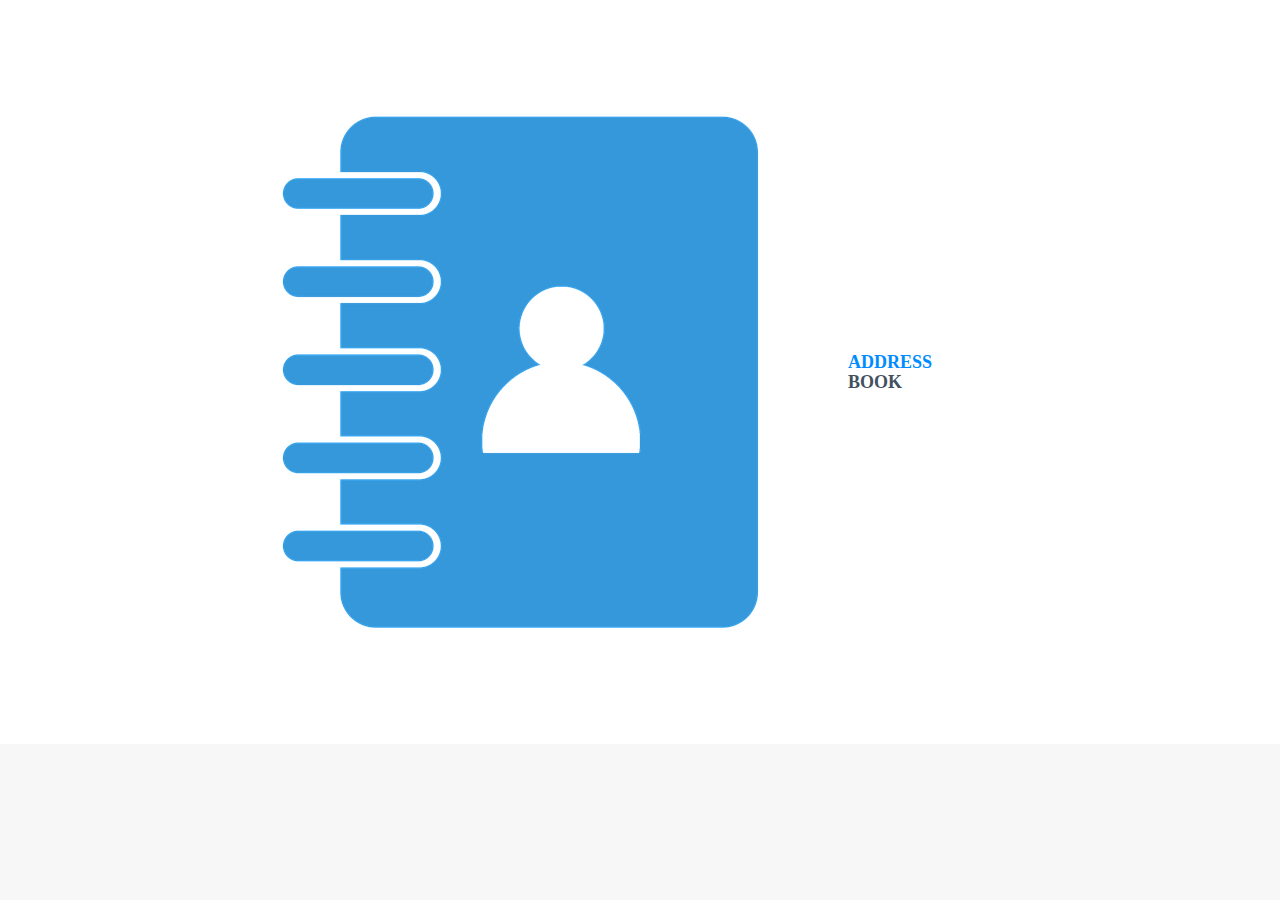
==== html/index.html @ 62e6a940 "Added:creating addressbook app from UI" ====
<!DOCTYPE html>
<html lang="en">

<head>
    <meta charset="UTF-8">
    <meta http-equiv="X-UA-Compatible" content="IE=edge">
    <meta name="viewport" content="width=device-width, initial-scale=1.0">
    <title>Document</title>
    <link rel="stylesheet" href="../css/style.css">
    <link href="https://fonts.googleapis.com/css2?family=Roboto:wght@300;400;500;600&display=swap">
</head>

<body>
    <header class="header-text">
        <div class="logo-content">
            <img src="../assets/icons/addressbook.png" alt="logo">
            <div>
                <span class="add-text">ADDRESS</span><br>
                <span class="book-text">BOOK</span>
            </div>
        </div>
    </header>

</body>

</html>
---- css/style.css ----
body{
    margin: 0;
    height: 100%;
    font-family: sans-serif;
    background-color: #f7f7f7;
}

.header-text{
    padding: 12px 0;
    background-color: #ffffff;
    display: flex;
    flex-direction: row;
    justify-content: center;
    align-items: center;
    border: 0px solid #008CFF;
}

.logo-content {
    display: flex;
    flex-direction: row;
    align-items: center;
    border: 0px solid #008CFF;
    width:80%;
}

.logo-img{
    border: solid 0px #42515f;
}

.add-text {
    text-align: left;
    font: normal normal bold 18px/20px Montserrat;
    letter-spacing: 0px;
    color: #008CFF;
    text-transform: uppercase;
}

.book-text {
    top: 25px;
    text-align: left;
    font: normal normal bold 18px/20px Montserrat;
    letter-spacing: 0px;
    color: #42515F;
    text-transform: uppercase;
}

*{
    box-sizing:border-box;
}
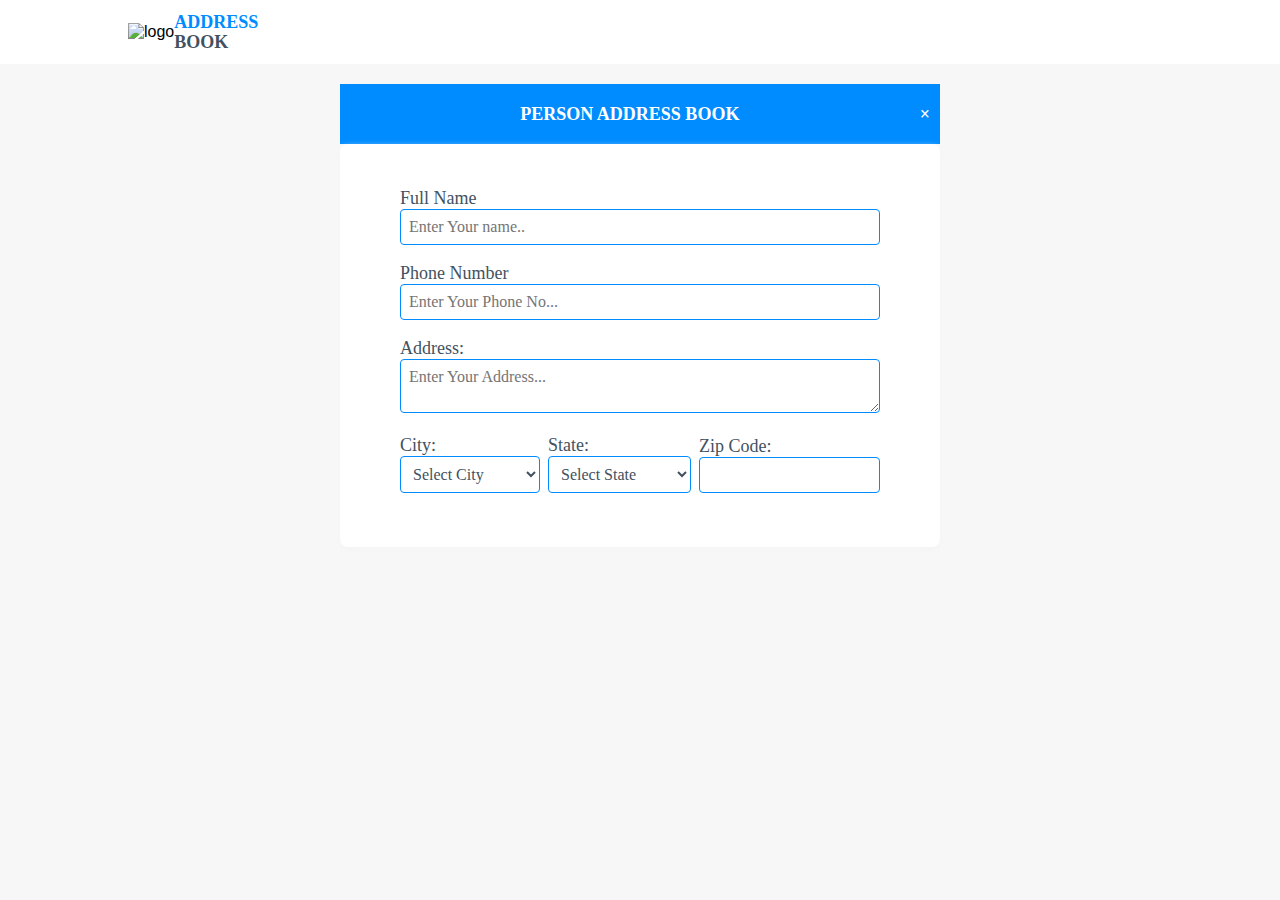
==== commit 01c51430: "Added:add form input field" ====
--- a/html/index.html
+++ b/html/index.html
@@ -13,14 +13,64 @@
 <body>
     <header class="header-text">
         <div class="logo-content">
-            <img src="../assets/icons/addressbook.png" alt="logo">
+            <img src="../assets/adressbookimage.png" alt="logo">
             <div>
                 <span class="add-text">ADDRESS</span><br>
                 <span class="book-text">BOOK</span>
             </div>
         </div>
     </header>
+    <header class="heading">
+        Person Address Book
+        <span class="close">&times;</span>
+    </header>
 
+    <div class="">
+        <form class="form">
+            <div>
+                <label class="label text" for="name">Full Name</label>
+                <input class="input" type="text" id="name" name="name" placeholder="Enter Your name.." required>
+            </div>
+            <br>
+            <div>
+                <label class="label text" for="phone">Phone Number</label><br>
+                <input class="input" type="text" id="phone" name="phone" placeholder="Enter Your Phone No..." required>
+            </div>
+            <br>
+            <div>
+                <label class="label text" for="address">Address:</label>
+                <textarea class="input" id="address" name="address" placeholder="Enter Your Address..."
+                    required></textarea>
+            </div>
+            <br>
+            <div class="row-content">
+                <div>
+                    <label class="label text" for="city">City:</label>
+                    <select name="city" id="city" required>
+                        <option value='' selected='selected'>Select City</option>
+                        <option value="Nashik">Nashik</option>
+                        <option value="Ujjain">Ujjain</option>
+                        <option value="Ambala">Ambala</option>
+                    </select>
+                </div>
+                &nbsp;&nbsp;
+                <div>
+                    <label class="label text" for="state">State:</label>
+                    <select name="state" id="state" required>
+                        <option value='' selected='selected'>Select State</option>
+                        <option value="Maharashtra">Maharashtra</option>
+                        <option value="MadhyaPradesh">MadhyaPradesh</option>
+                        <option value="Punjab">Punjab</option>
+                    </select>
+                </div>
+                &nbsp;&nbsp;
+                <div>
+                    <label class="label text" for="zip">Zip Code:</label>
+                    <input class="input" type="text" id="zipcode" name="zipcode" placeholder=" " required>
+                </div>
+            </div>
+        </form>
+    </div>
 </body>
 
 </html>
--- a/css/style.css
+++ b/css/style.css
@@ -46,4 +46,204 @@
 
 *{
     box-sizing:border-box;
-}+}
+
+.heading {
+    text-align: center;
+    text-transform: uppercase;
+    margin-top: 20px;
+    background: #008CFF;
+    padding: 20px 0px;
+    color: #ffffff;
+    font: normal normal bold 18px/20px Montserrat;
+    max-width: 600px;
+    margin: 0px auto;
+    margin-top: 20px;
+}
+
+.close {
+    float: right;
+    cursor: pointer;
+    margin-right: 10px;
+    color: #ffffff;
+}
+
+.form {
+    width: 100%;
+    padding: 44px 60px;
+    margin-top: 10px;
+    background: #ffffff 0% 0% no-repeat padding-box;
+    box-shadow: 0px 3px 6px #f5f5f5;
+    border-radius: 8px;
+    opacity: 1;
+    justify-content: center;
+    max-width: 600px;
+    margin: 0px auto;
+    font: normal normal normal 16px Roboto;
+}
+
+label {
+    display: inline-block;
+    min-width: 140px;
+}
+
+.text {
+    font-size: 18px;
+    color: #42525f;
+    opacity: 1;
+    font-family: Roboto;
+}
+
+.input {
+    width: 100%;
+    padding: 8px;
+    border: 1px solid #008CFF;
+    border-radius: 4px;
+    resize: vertical;
+    font: normal normal normal 16px Roboto;
+    letter-spacing: 0px;
+}
+
+.row-content {
+    display: flex;
+    flex-direction: row;
+    margin-bottom: 10px;
+    align-items: center;
+    border: 0px solid green;
+}
+
+select {
+    width: 100%;
+    padding: 8px;
+    border: 1px solid #008CFF;
+    border-radius: 4px;
+    resize: vertical;
+    font: normal normal normal 16px Roboto;
+    letter-spacing: 0px;
+    color: #42515f;
+    background-color: transparent;
+}body{
+    margin: 0;
+    height: 100%;
+    font-family: sans-serif;
+    background-color: #f7f7f7;
+}
+
+.header-text{
+    padding: 12px 0;
+    background-color: #ffffff;
+    display: flex;
+    flex-direction: row;
+    justify-content: center;
+    align-items: center;
+    border: 0px solid #008CFF;
+}
+
+.logo-content {
+    display: flex;
+    flex-direction: row;
+    align-items: center;
+    border: 0px solid #008CFF;
+    width:80%;
+}
+
+.logo-img{
+    border: solid 0px #42515f;
+}
+
+.add-text {
+    text-align: left;
+    font: normal normal bold 18px/20px Montserrat;
+    letter-spacing: 0px;
+    color: #008CFF;
+    text-transform: uppercase;
+}
+
+.book-text {
+    top: 25px;
+    text-align: left;
+    font: normal normal bold 18px/20px Montserrat;
+    letter-spacing: 0px;
+    color: #42515F;
+    text-transform: uppercase;
+}
+
+*{
+    box-sizing:border-box;
+}
+
+.heading {
+    text-align: center;
+    text-transform: uppercase;
+    margin-top: 20px;
+    background: #008CFF;
+    padding: 20px 0px;
+    color: #ffffff;
+    font: normal normal bold 18px/20px Montserrat;
+    max-width: 600px;
+    margin: 0px auto;
+    margin-top: 20px;
+}
+
+.close {
+    float: right;
+    cursor: pointer;
+    margin-right: 10px;
+    color: #ffffff;
+}
+
+.form {
+    width: 100%;
+    padding: 44px 60px;
+    margin-top: 10px;
+    background: #ffffff 0% 0% no-repeat padding-box;
+    box-shadow: 0px 3px 6px #f5f5f5;
+    border-radius: 8px;
+    opacity: 1;
+    justify-content: center;
+    max-width: 600px;
+    margin: 0px auto;
+    font: normal normal normal 16px Roboto;
+}
+
+label {
+    display: inline-block;
+    min-width: 140px;
+}
+
+.text {
+    font-size: 18px;
+    color: #42525f;
+    opacity: 1;
+    font-family: Roboto;
+}
+
+.input {
+    width: 100%;
+    padding: 8px;
+    border: 1px solid #008CFF;
+    border-radius: 4px;
+    resize: vertical;
+    font: normal normal normal 16px Roboto;
+    letter-spacing: 0px;
+}
+
+.row-content {
+    display: flex;
+    flex-direction: row;
+    margin-bottom: 10px;
+    align-items: center;
+    border: 0px solid green;
+}
+
+select {
+    width: 100%;
+    padding: 8px;
+    border: 1px solid #008CFF;
+    border-radius: 4px;
+    resize: vertical;
+    font: normal normal normal 16px Roboto;
+    letter-spacing: 0px;
+    color: #42515f;
+    background-color: transparent;
+} 
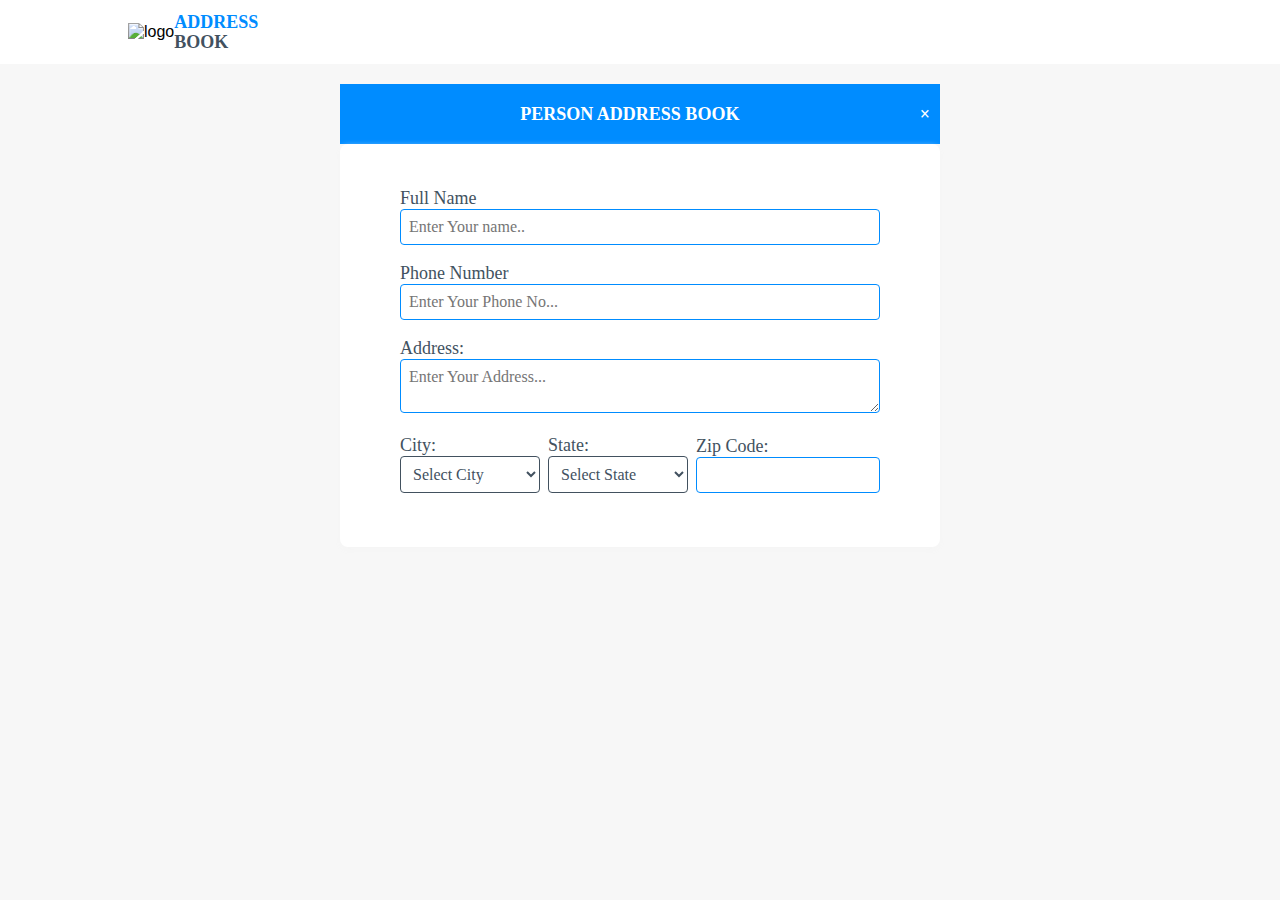
==== commit 4ddcc1cf: "Added:check for form input valid or not" ====
--- a/html/index.html
+++ b/html/index.html
@@ -7,7 +7,7 @@
     <meta name="viewport" content="width=device-width, initial-scale=1.0">
     <title>Document</title>
     <link rel="stylesheet" href="../css/style.css">
-    <link href="https://fonts.googleapis.com/css2?family=Roboto:wght@300;400;500;600&display=swap">
+    <script type="text/javascript" src="../javascript/formvalidation.js"></script>
 </head>
 
 <body>
@@ -30,17 +30,19 @@
             <div>
                 <label class="label text" for="name">Full Name</label>
                 <input class="input" type="text" id="name" name="name" placeholder="Enter Your name.." required>
+                <error-output class="text-error" for="name"></error-output>
             </div>
             <br>
             <div>
                 <label class="label text" for="phone">Phone Number</label><br>
                 <input class="input" type="text" id="phone" name="phone" placeholder="Enter Your Phone No..." required>
+                <error-output class="phone-error" for="phone"></error-output>
             </div>
             <br>
             <div>
                 <label class="label text" for="address">Address:</label>
-                <textarea class="input" id="address" name="address" placeholder="Enter Your Address..."
-                    required></textarea>
+                <textarea class="input" id="address" name="address" placeholder="Enter Your Address..." required></textarea>
+                <error-output class="address-error" for="address"></error-output>
             </div>
             <br>
             <div class="row-content">
@@ -48,8 +50,8 @@
                     <label class="label text" for="city">City:</label>
                     <select name="city" id="city" required>
                         <option value='' selected='selected'>Select City</option>
-                        <option value="Nashik">Nashik</option>
-                        <option value="Ujjain">Ujjain</option>
+                        <option value="Faridabad">Faridabad</option>
+                        <option value="Delhi">Delhi</option>
                         <option value="Ambala">Ambala</option>
                     </select>
                 </div>
@@ -58,8 +60,8 @@
                     <label class="label text" for="state">State:</label>
                     <select name="state" id="state" required>
                         <option value='' selected='selected'>Select State</option>
-                        <option value="Maharashtra">Maharashtra</option>
-                        <option value="MadhyaPradesh">MadhyaPradesh</option>
+                        <option value="Haryana">Haryana</option>
+                        <option value="Delhi">Delhi</option>
                         <option value="Punjab">Punjab</option>
                     </select>
                 </div>
--- a/css/style.css
+++ b/css/style.css
@@ -93,7 +93,6 @@
     opacity: 1;
     font-family: Roboto;
 }
-
 .input {
     width: 100%;
     padding: 8px;
@@ -115,135 +114,11 @@
 select {
     width: 100%;
     padding: 8px;
-    border: 1px solid #008CFF;
+    border: 1px solid;
     border-radius: 4px;
     resize: vertical;
     font: normal normal normal 16px Roboto;
     letter-spacing: 0px;
     color: #42515f;
     background-color: transparent;
-}body{
-    margin: 0;
-    height: 100%;
-    font-family: sans-serif;
-    background-color: #f7f7f7;
 }
-
-.header-text{
-    padding: 12px 0;
-    background-color: #ffffff;
-    display: flex;
-    flex-direction: row;
-    justify-content: center;
-    align-items: center;
-    border: 0px solid #008CFF;
-}
-
-.logo-content {
-    display: flex;
-    flex-direction: row;
-    align-items: center;
-    border: 0px solid #008CFF;
-    width:80%;
-}
-
-.logo-img{
-    border: solid 0px #42515f;
-}
-
-.add-text {
-    text-align: left;
-    font: normal normal bold 18px/20px Montserrat;
-    letter-spacing: 0px;
-    color: #008CFF;
-    text-transform: uppercase;
-}
-
-.book-text {
-    top: 25px;
-    text-align: left;
-    font: normal normal bold 18px/20px Montserrat;
-    letter-spacing: 0px;
-    color: #42515F;
-    text-transform: uppercase;
-}
-
-*{
-    box-sizing:border-box;
-}
-
-.heading {
-    text-align: center;
-    text-transform: uppercase;
-    margin-top: 20px;
-    background: #008CFF;
-    padding: 20px 0px;
-    color: #ffffff;
-    font: normal normal bold 18px/20px Montserrat;
-    max-width: 600px;
-    margin: 0px auto;
-    margin-top: 20px;
-}
-
-.close {
-    float: right;
-    cursor: pointer;
-    margin-right: 10px;
-    color: #ffffff;
-}
-
-.form {
-    width: 100%;
-    padding: 44px 60px;
-    margin-top: 10px;
-    background: #ffffff 0% 0% no-repeat padding-box;
-    box-shadow: 0px 3px 6px #f5f5f5;
-    border-radius: 8px;
-    opacity: 1;
-    justify-content: center;
-    max-width: 600px;
-    margin: 0px auto;
-    font: normal normal normal 16px Roboto;
-}
-
-label {
-    display: inline-block;
-    min-width: 140px;
-}
-
-.text {
-    font-size: 18px;
-    color: #42525f;
-    opacity: 1;
-    font-family: Roboto;
-}
-
-.input {
-    width: 100%;
-    padding: 8px;
-    border: 1px solid #008CFF;
-    border-radius: 4px;
-    resize: vertical;
-    font: normal normal normal 16px Roboto;
-    letter-spacing: 0px;
-}
-
-.row-content {
-    display: flex;
-    flex-direction: row;
-    margin-bottom: 10px;
-    align-items: center;
-    border: 0px solid green;
-}
-
-select {
-    width: 100%;
-    padding: 8px;
-    border: 1px solid #008CFF;
-    border-radius: 4px;
-    resize: vertical;
-    font: normal normal normal 16px Roboto;
-    letter-spacing: 0px;
-    color: #42515f;
-    background-color: transparent;
-} 
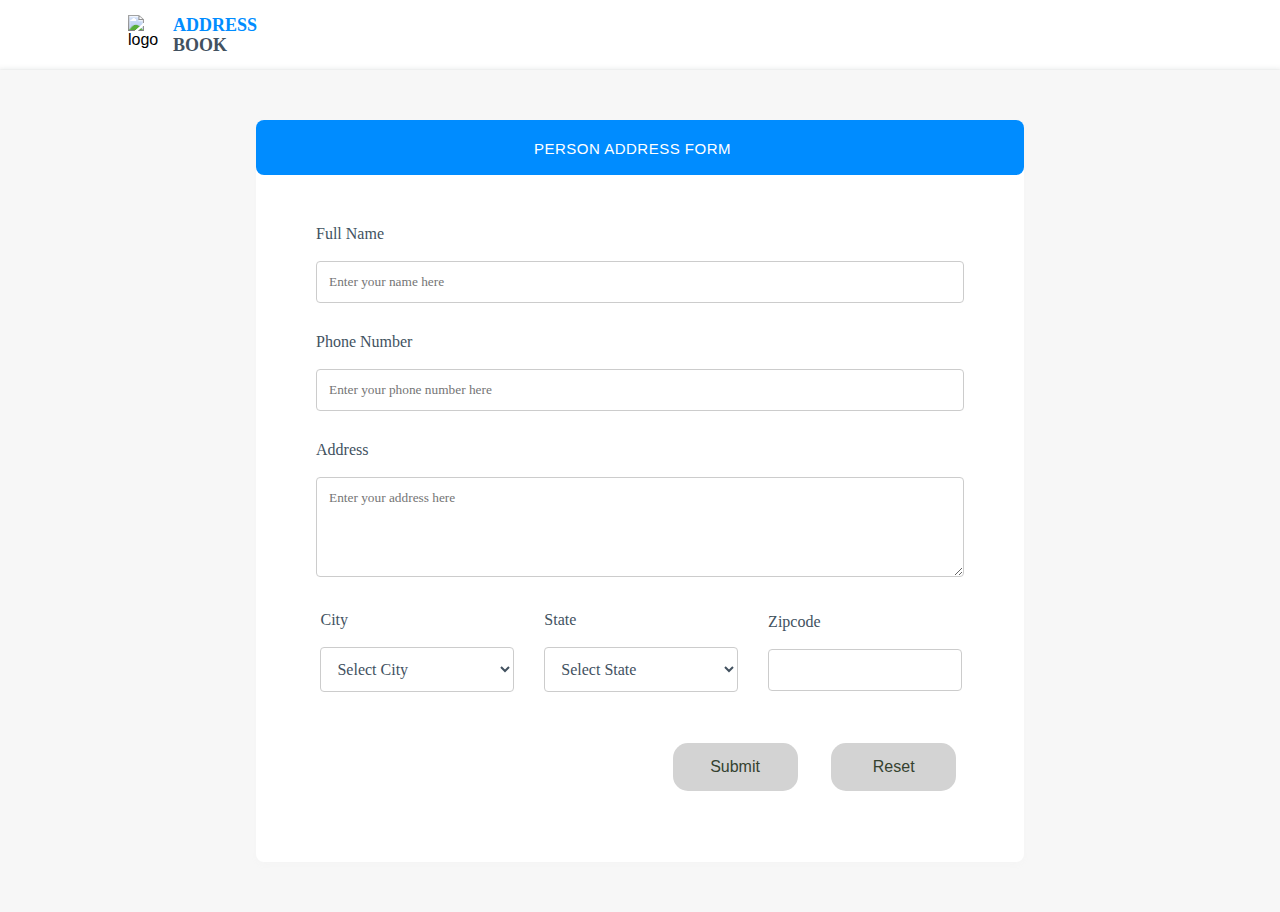
==== commit cf80e42f: "Added:submit and reset button at bottom" ====
--- a/html/index.html
+++ b/html/index.html
@@ -5,74 +5,95 @@
     <meta charset="UTF-8">
     <meta http-equiv="X-UA-Compatible" content="IE=edge">
     <meta name="viewport" content="width=device-width, initial-scale=1.0">
-    <title>Document</title>
+    <title>Addressbook Practice</title>
+    <link href="https://fonts.googleapis.com/css2?family=Roboto:wght@300;400;500;600&display=swap">
     <link rel="stylesheet" href="../css/style.css">
-    <script type="text/javascript" src="../javascript/formvalidation.js"></script>
+    <script type="text/javascript" src="../javascript/addressbookformvalidation.js"></script>
+    <script type="javascript" src="../javascript/addressbook.js"></script>
 </head>
+<style>
+
+</style>
 
 <body>
-    <header class="header-text">
+    <!-- UC1 Begin with creating an Address Book Form UI-->
+    <header class="header-content header">
         <div class="logo-content">
             <img src="../assets/adressbookimage.png" alt="logo">
             <div>
-                <span class="add-text">ADDRESS</span><br>
-                <span class="book-text">BOOK</span>
+                <span class="book-text">ADDRESS</span><br>
+                <span class="book-text add-book">BOOK</span>
             </div>
         </div>
     </header>
-    <header class="heading">
-        Person Address Book
-        <span class="close">&times;</span>
-    </header>
 
-    <div class="">
-        <form class="form">
-            <div>
-                <label class="label text" for="name">Full Name</label>
-                <input class="input" type="text" id="name" name="name" placeholder="Enter Your name.." required>
-                <error-output class="text-error" for="name"></error-output>
+    <!-- UC2 Ability to add Form Header-->
+    <div class="form-content">
+        <form class="form" action="#" onsubmit="save();" onreset="reset();">
+            <div class="form-head">
+                <span class="form-head-text">PERSON ADDRESS FORM</span>
+                <span class="cross-icon">
+                    <ion-icon class="close-circle" name="close-circle"></ion-icon>
+                </span>
             </div>
-            <br>
-            <div>
-                <label class="label text" for="phone">Phone Number</label><br>
-                <input class="input" type="text" id="phone" name="phone" placeholder="Enter Your Phone No..." required>
-                <error-output class="phone-error" for="phone"></error-output>
-            </div>
-            <br>
-            <div>
-                <label class="label text" for="address">Address:</label>
-                <textarea class="input" id="address" name="address" placeholder="Enter Your Address..." required></textarea>
-                <error-output class="address-error" for="address"></error-output>
-            </div>
-            <br>
-            <div class="row-content">
-                <div>
-                    <label class="label text" for="city">City:</label>
-                    <select name="city" id="city" required>
-                        <option value='' selected='selected'>Select City</option>
-                        <option value="Faridabad">Faridabad</option>
-                        <option value="Delhi">Delhi</option>
-                        <option value="Ambala">Ambala</option>
-                    </select>
+
+            <!-- UC3 Add Form Input Fields to the Address Book Form UI-->
+            <div class="body">
+                <label class="label text" for="name">Full Name</label><br>&nbsp;
+                <input class="input" type="text" id="name" name="name" placeholder="Enter your name here" required>
+                <error-output class="text-error"></error-output>
+
+                <label class="label-text-phone" for="phone">Phone Number</label><br>&nbsp;
+                <input class="input" type="tel" id="phone" name="phone" placeholder="Enter your phone number here"
+                    required>
+                <error-output class="phone-error"></error-output>
+
+                <label class="label text" for="address">Address</label><br>&nbsp;
+                <textarea id="address" class="input" name="address" placeholder="Enter your address here"
+                    style="height: 100px; "></textarea>
+                <error-output class="address-error"></error-output>
+
+                <div class="row-content">&nbsp;
+                    <div class="label-city">
+                        <label class="city" for="city">City</label><br>&nbsp;
+                        <select id="city" name="city">
+                            <option value="0">Select City</option>
+                            <option value="1 ">Ambala</option>
+                            <option value="2 ">Gurgaon</option>
+                            <option value="3 ">Noida</option>
+                            <option value="4 ">Shimla</option>
+                            <option value="5 ">Chennai</option>
+                        </select>
+                    </div>
+                    <div class="label-state">
+                        <label class="state" for="state">State</label><br>&nbsp;
+                        <select id="state" name="state">
+                            <option value="">Select State</option>
+                            <option value="Haryana">Haryana</option>
+                            <option value="Punjab">Punjab</option>
+                            <option value="Uttar Pradesh">Uttar Pradesh</option>
+                            <option value="Himachal Pradesh">Himachal Pradesh</option>
+                            <option value="Tamilnadu">Tamilnadu</option>
+                        </select>
+                    </div>
+                    <div class="label-zip">
+                        <label class="zip" for="zipcode">Zipcode</label></br>&nbsp;
+                        <input class="input" id="zipcode " name="zipcode"></input>
+                    </div>
                 </div>
-                &nbsp;&nbsp;
-                <div>
-                    <label class="label text" for="state">State:</label>
-                    <select name="state" id="state" required>
-                        <option value='' selected='selected'>Select State</option>
-                        <option value="Haryana">Haryana</option>
-                        <option value="Delhi">Delhi</option>
-                        <option value="Punjab">Punjab</option>
-                    </select>
-                </div>
-                &nbsp;&nbsp;
-                <div>
-                    <label class="label text" for="zip">Zip Code:</label>
-                    <input class="input" type="text" id="zipcode" name="zipcode" placeholder=" " required>
+
+                <!-- UC5 Add submit and reset button at the end of the form-->
+                <div class="add-reset">
+                    <button type="add" class="addButton" id="addButton">Submit</button>
+                    <button type="reset" class="resetButton" id="resetButton">Reset</button>
                 </div>
             </div>
+
         </form>
     </div>
+
+    <script type="module" src="https://unpkg.com/ionicons@5.5.2/dist/ionicons/ionicons.esm.js"></script>
+    <script nomodule src="https://unpkg.com/ionicons@5.5.2/dist/ionicons/ionicons.js"></script>
 </body>
 
 </html>
--- a/css/style.css
+++ b/css/style.css
@@ -35,7 +35,54 @@
     text-transform: uppercase;
 }
 
+* {
+    box-sizing: border-box;
+}
+
+body {
+    margin: 0;
+    height: 100%;
+    font-family: sans-serif;
+    background-color: #f7f7f7;
+}
+
+.header {
+    padding: 15px 0;
+    background-color: #ffffff;
+}
+
+.header-content {
+    display: flex;
+    flex-direction: row;
+    justify-content: center;
+    align-items: center;
+    border: 0px solid green;
+    background: #ffffff;
+}
+
+.logo-content {
+    display: flex;
+    flex-direction: row;
+    align-items: center;
+    border: 0px solid green;
+    width: 80%;
+}
+
+.logo-content>img {
+    border: solid 0px #42515f;
+    width: 40px;
+    height: 40px;
+}
+
 .book-text {
+    text-align: left;
+    font: normal normal bold 18px/20px Montserrat;
+    letter-spacing: 0px;
+    color: #008CFF;
+    text-transform: uppercase;
+}
+
+.add-book {
     top: 25px;
     text-align: left;
     font: normal normal bold 18px/20px Montserrat;
@@ -44,81 +91,187 @@
     text-transform: uppercase;
 }
 
-*{
-    box-sizing:border-box;
-}
-
-.heading {
-    text-align: center;
-    text-transform: uppercase;
-    margin-top: 20px;
-    background: #008CFF;
-    padding: 20px 0px;
-    color: #ffffff;
-    font: normal normal bold 18px/20px Montserrat;
-    max-width: 600px;
-    margin: 0px auto;
-    margin-top: 20px;
-}
-
-.close {
-    float: right;
-    cursor: pointer;
-    margin-right: 10px;
-    color: #ffffff;
+.book-text,
+.add-book {
+    padding-left: 5px;
+}
+
+.form-content {
+    min-height: calc(100% - 80px);
+    display: flex;
+    justify-content: center;
+    align-items: center;
+    border: 0px solid green;
+    box-shadow: rgba(60, 64, 67, 0.3) 0px 1px 2px 0px, rgba(60, 64, 67, 0.15) 0px 2px 6px 2px;
 }
 
 .form {
-    width: 100%;
-    padding: 44px 60px;
-    margin-top: 10px;
+    width: 60%;
     background: #ffffff 0% 0% no-repeat padding-box;
     box-shadow: 0px 3px 6px #f5f5f5;
     border-radius: 8px;
     opacity: 1;
-    justify-content: center;
-    max-width: 600px;
+    margin-top: 50px;
+    margin-bottom: 50px;
+}
+
+.form-head {
+    font: normal normal bold 24px/37px Roboto;
+    letter-spacing: 0.5px;
+    color: #ffffff;
+    width: 100%;
+    font-weight: 400;
+    text-transform: capitalize;
+    opacity: 1;
+    background-color: #008CFF;
+    text-align: center;
+    height: 55px;
+    font-family: 'Quicksand', sans-serif;
+    font-size: 15px;
+    padding-top: 10px;
+    border-radius: 8px;
+}
+
+.cross-icon {
+    cursor: pointer;
+    font-size: 1.5em;
+    float: right;
+}
+
+.close-circle {
+    padding-right: 15px;
+    height: 30px;
+    width: 30px;
+}
+
+.body {
+    padding: 50px 60px;
+}
+
+.row-content {
+    display: flex;
+    flex-direction: row;
+    margin-bottom: 10px;
+    align-items: center;
+    border: 0px solid green;
     margin: 0px auto;
-    font: normal normal normal 16px Roboto;
-}
-
-label {
-    display: inline-block;
-    min-width: 140px;
+    width: 100%;
+}
+
+.label-city,
+.label-state,
+.label-zip {
+    width: calc(33% - 20px);
+}
+
+.label-city,
+.label-state {
+    margin-right: 30px;
+}
+
+.label-text-phone {
+    font-size: 16px;
+    color: #42525f;
+    opacity: 1;
+    font-family: Roboto;
+}
+
+.city,
+.state,
+.zip {
+    font-size: 16px;
+    color: #42525f;
+    opacity: 1;
+    font-family: Roboto;
 }
 
 .text {
-    font-size: 18px;
+    font-size: 16px;
     color: #42525f;
     opacity: 1;
     font-family: Roboto;
 }
+
+.error-output {
+    font-size: 12px;
+    font-style: italic;
+    color: red;
+}
+
 .input {
     width: 100%;
-    padding: 8px;
-    border: 1px solid #008CFF;
+    padding: 12px;
+    border: 1px solid #ccc;
+    border-radius: 4px;
+    resize: vertical;
+    margin-bottom: 30px;
+    font-family: Roboto;
+}
+
+.profie-radio-content {
+    display: flex;
+    flex-direction: row;
+}
+
+.profile-radio-content>label {
+    display: flex;
+    flex-direction: row;
+    align-items: center;
+}
+
+.profile {
+    width: 40px;
+    border-radius: 50%;
+    margin-left: 12px;
+}
+
+select {
+    padding: 12px;
+    border: 1px solid #ccc;
     border-radius: 4px;
     resize: vertical;
     font: normal normal normal 16px Roboto;
     letter-spacing: 0px;
-}
-
-.row-content {
-    display: flex;
-    flex-direction: row;
-    margin-bottom: 10px;
-    align-items: center;
-    border: 0px solid green;
-}
-
-select {
-    width: 100%;
-    padding: 8px;
-    border: 1px solid;
-    border-radius: 4px;
-    resize: vertical;
-    font: normal normal normal 16px Roboto;
-    letter-spacing: 0px;
     color: #42515f;
     background-color: transparent;
-}
+    justify-content: space-between;
+    margin-right: 40px;
+    width: 100%;
+    margin-bottom: 30px;
+}
+
+.add-reset {
+    width: 104%;
+    height: 10vh;
+    background: #ffffff;
+    display: flex;
+    justify-content: flex-end;
+    align-items: center;
+    padding: 0;
+}
+
+button {
+    width: 125px;
+    height: 48px;
+    border: none;
+    outline: none;
+    background: #D3D3D3;
+    color: #354230;
+    font-size: 16px;
+    border-radius: 15px;
+    text-align: center;
+    position: relative;
+    overflow: hidden;
+    cursor: pointer;
+}
+
+button:hover {
+    color: #3179fd;
+    border: #3179fd solid 1px;
+    background: #fff;
+}
+
+.addButton,
+.resetButton {
+    margin-right: 5%;
+}
